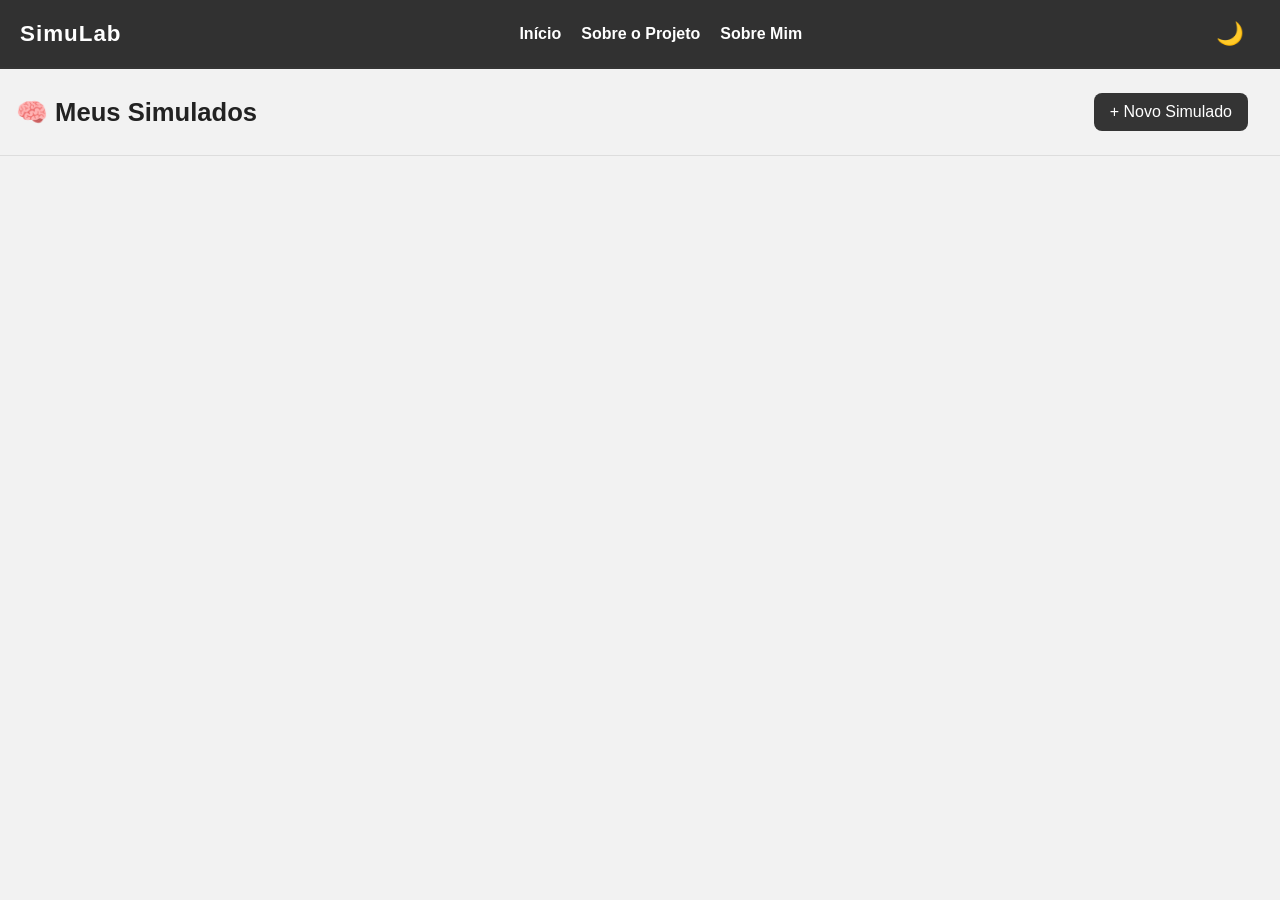
==== index.html @ d581307f "first commit" ====
<!DOCTYPE html>
<html lang="pt-BR">
<head>
  <meta charset="UTF-8">
  <meta name="viewport" content="width=device-width, initial-scale=1.0">
  <title>Simulados Interativos</title>
  <link rel="stylesheet" href="style.css">
</head>
<body>
  <nav class="navbar">
    <div class="nav-logo">
      <h1>SimuLab</h1>
    </div>
    <ul class="nav-links">
      <li><a href="index.html">Início</a></li>
      <li><a href="sobre-projeto.html">Sobre o Projeto</a></li>
      <li><a href="sobre-mim.html">Sobre Mim</a></li>
    </ul>
    <button id="toggleTheme">🌙</button>
  </nav>
  <header>
    <h1>🧠 Meus Simulados</h1>
    <button id="novoSimuladoBtn">+ Novo Simulado</button>
  </header>

  <main id="simuladosContainer"></main>

  <script src="theme.js"></script>
  <script src="script.js"></script>
</body>
</html>
---- style.css ----
/* === TEMA CLARO / ESCURO === */
body {
  background:#f2f2f2;
  color: #222;
  transition:  0.3s, color 0.3s;
  font-family: "Segoe UI", Inter, sans-serif;
  margin: 0;
}

body.escuro {
  background-color: #121212;
  color: #f2f2f2;
}

body.claro {
  background-color: #f2f2f2;
  color: #222;
}

header {
  border-bottom: 1px solid #ddd;
  padding: 1.5rem 0;
  margin-bottom: 1rem;
  padding-left: 1rem;
  padding-right: 2rem;
  display: flex;
  align-items: center;
  justify-content: space-between;
}


h1 {
  font-size: 1.6rem;
  margin: 0;
}

button {
  background: #343434;
  color: #fff;
  border: none;
  border-radius: 8px;
  padding: 10px 16px;
  cursor: pointer;
  transition: background 0.2s ease;
  font-size: 1rem;
}

button:hover {
  background: #4e4e4e;
}


#novoSimuladoBtn {
  float: right;
}

.salvar{
  margin: 0 0 1rem 0;
}

main {
  max-width: 800px;
    padding-left: 1rem;
    padding-right: 2rem;
}

body.escuro #simulado-card{
      background-color: #1f1f1f;
      color: #f2f2f2;
}

#simulado-card {
  border: 1px solid #ddd;
  border-radius: 10px;
  padding: 16px;
  margin-bottom: 12px;
  background: #fafafa;
}


#simulado-card h3 {
  margin-top: 0;
}

.executar-btn {
  margin-top: 12px;
}

form {
  display: flex;
  flex-direction: column;
  gap: 12px;
}

input[type="text"], input[type="number"], textarea, select {
  width: 100%;
  padding: 8px;
  border-radius: 6px;
  border: 1px solid #ccc;
}

.radio-group {
  display: flex;
  gap: 20px;
}

.pergunta {
  border: 1px solid #ddd;
  border-radius: 8px;
  padding: 12px;
  background: #f9f9f9;
  margin-top: 10px;
  padding-bottom: 1.5rem;
}

.pergunta input{
  max-width: 98%;
}

.pergunta textarea{
  width: 98%;
  font-family: "Segoe UI", Inter, sans-serif;
}

body.escuro .pergunta{
    background-color: #1f1f1f;
    color: #f2f2f2;
}

.resposta {
  display: flex;
  flex-direction: column;
  gap: 8px;
}

.correta {
  background-color: #c6f6c6;
}

.errada {
  background-color: #f6c6c6;
}

.resultado {
  margin-top: 20px;
  padding: 16px;
  border-top: 1px solid #ccc;
}

.btnFinalizar{
  margin: 1rem 0;
}

/* ===== NAVBAR ===== */
.navbar {
  display: flex;
  align-items: center;
  justify-content: space-between;
  background: var(--navbar-bg, #313131);
  color: white;
  padding: 10px 20px;
  border-bottom: 2px solid #343434;
}

.nav-logo h1 {
  margin: 0;
  font-size: 1.4rem;
  letter-spacing: 1px;
}

.nav-links {
  list-style: none;
  display: flex;
  gap: 20px;
  margin: 0;
  padding: 0;
}

.nav-links a {
  text-decoration: none;
  color: white;
  font-weight: bold;
  transition: opacity 0.2s;
}

.nav-links a:hover {
  opacity: 0.8;
}

#toggleTheme {
  background: transparent;
  border: none;
  font-size: 1.4rem;
  cursor: pointer;
  color: white;
  transition: transform 0.2s;
}

#toggleTheme:hover {
  transform: scale(1.1);
}

.content{
  display: flex;
  flex-direction: column;
}
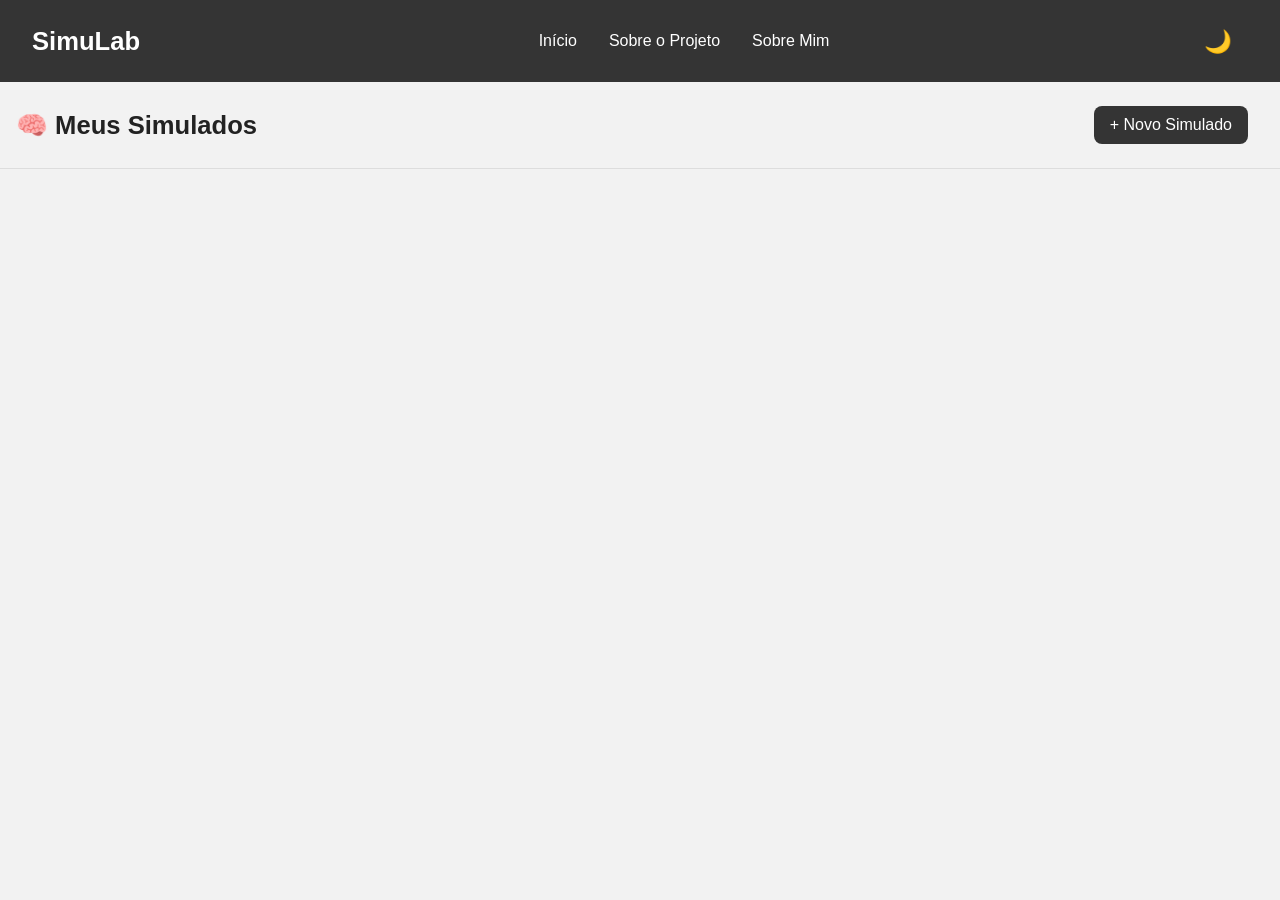
==== commit 72f0ae52: "style: implement responsive layout adjustments" ====
--- a/index.html
+++ b/index.html
@@ -3,21 +3,24 @@
 <head>
   <meta charset="UTF-8">
   <meta name="viewport" content="width=device-width, initial-scale=1.0">
-  <title>Simulados Interativos</title>
+  <title>Simulab</title>
   <link rel="stylesheet" href="style.css">
+  <link rel="icon" href="https://cdn-icons-png.flaticon.com/512/2259/2259852.png">
 </head>
 <body>
-  <nav class="navbar">
-    <div class="nav-logo">
-      <h1>SimuLab</h1>
-    </div>
-    <ul class="nav-links">
-      <li><a href="index.html">Início</a></li>
-      <li><a href="sobre-projeto.html">Sobre o Projeto</a></li>
-      <li><a href="sobre-mim.html">Sobre Mim</a></li>
-    </ul>
-    <button id="toggleTheme">🌙</button>
-  </nav>
+<nav class="navbar">
+  <button class="menu-toggle" id="menuToggle">☰</button>
+  <div class="nav-logo">
+    <h1>SimuLab</h1>
+  </div>
+  <ul class="nav-links" id="navLinks">
+    <li><a href="index.html">Início</a></li>
+    <li><a href="sobre-projeto.html">Sobre o Projeto</a></li>
+    <li><a href="sobre-mim.html">Sobre Mim</a></li>
+  </ul>
+
+  <button id="toggleTheme">🌙</button>
+</nav>
   <header>
     <h1>🧠 Meus Simulados</h1>
     <button id="novoSimuladoBtn">+ Novo Simulado</button>
--- a/style.css
+++ b/style.css
@@ -41,7 +41,7 @@
   border-radius: 8px;
   padding: 10px 16px;
   cursor: pointer;
-  transition: background 0.2s ease;
+  transition: 0.2s ease;
   font-size: 1rem;
 }
 
@@ -58,15 +58,18 @@
   margin: 0 0 1rem 0;
 }
 
-main {
-  max-width: 800px;
-    padding-left: 1rem;
-    padding-right: 2rem;
+#simuladosContainer {
+  margin: 0 auto;
+  padding: 1rem 2rem;
+
+  display: grid;
+  grid-template-columns: repeat(2, 1fr);
+  gap: 2rem;
 }
 
 body.escuro #simulado-card{
-      background-color: #1f1f1f;
-      color: #f2f2f2;
+  background-color: #1f1f1f;
+  color: #f2f2f2;
 }
 
 #simulado-card {
@@ -151,40 +154,45 @@
   margin: 1rem 0;
 }
 
+#execucaoContainer{
+  max-width: 800px;
+  padding-left: 1rem;
+  padding-right: 2rem;
+}
+ 
 /* ===== NAVBAR ===== */
 .navbar {
   display: flex;
   align-items: center;
   justify-content: space-between;
-  background: var(--navbar-bg, #313131);
+  padding: 1rem 2rem;
+  background-color: #343434;
   color: white;
-  padding: 10px 20px;
-  border-bottom: 2px solid #343434;
-}
-
-.nav-logo h1 {
-  margin: 0;
-  font-size: 1.4rem;
-  letter-spacing: 1px;
 }
 
 .nav-links {
+  display: flex;
+  gap: 2rem;
   list-style: none;
-  display: flex;
-  gap: 20px;
-  margin: 0;
-  padding: 0;
 }
 
 .nav-links a {
   text-decoration: none;
   color: white;
-  font-weight: bold;
-  transition: opacity 0.2s;
+  transition: 0.3s ease;
 }
 
 .nav-links a:hover {
-  opacity: 0.8;
+  color: #a2a5a7;
+}
+
+.menu-toggle {
+  display: none;
+  background: none;
+  border: none;
+  font-size: 1.6rem;
+  color: white;
+  cursor: pointer;
 }
 
 #toggleTheme {
@@ -203,4 +211,101 @@
 .content{
   display: flex;
   flex-direction: column;
+}
+
+a{
+  text-decoration: none;
+}
+
+@media (max-width: 768px) {
+  main {
+    grid-template-columns: 1fr;
+  }
+}
+
+@media (max-width: 665px){
+  #simulado-card button{
+    margin-top: 0.5rem;
+  }
+}
+
+@media (max-width: 600px) {
+
+  .menu-toggle {
+    display: block;
+  }
+
+  .nav-links {
+    position: absolute;
+    top: 70px;
+    left: 0;
+    width: 100%;
+    background-color: #343434;
+
+    flex-direction: column;
+    align-items: center;
+    gap: 1.5rem;
+
+    padding: 1.5rem 0;
+
+    display: none;
+  }
+
+  .nav-links.active {
+    display: flex;
+  }
+}
+
+@media (max-width: 550px){
+  .navbar h1{
+    font-size: 1.1rem;
+  }
+
+  .navbar a{
+    font-size: 0.8rem;
+  }
+}
+
+
+@media (max-width: 430px){
+  .navbar h1{
+    font-size: 1rem;
+  }
+
+  .navbar a{
+    font-size: 0.6rem;
+  }
+}
+
+@media (max-width: 363px){
+  #simuladosContainer{
+    display: flex;
+    flex-direction: column;
+  }
+  
+  header h1{
+    font-size: 1.3rem;
+  }
+
+  header button{
+    font-size: 1rem;
+  }
+  
+}
+
+@media (max-width: 300px){
+  button{
+    width: 6rem;
+    font-size: 0.8rem;
+  }
+}
+
+@media (max-width: 272px){
+  header{
+    max-width: 100px;
+    display: flex;
+    flex-direction: column;
+    gap: 1rem;
+    align-items: start;
+  }
 }
